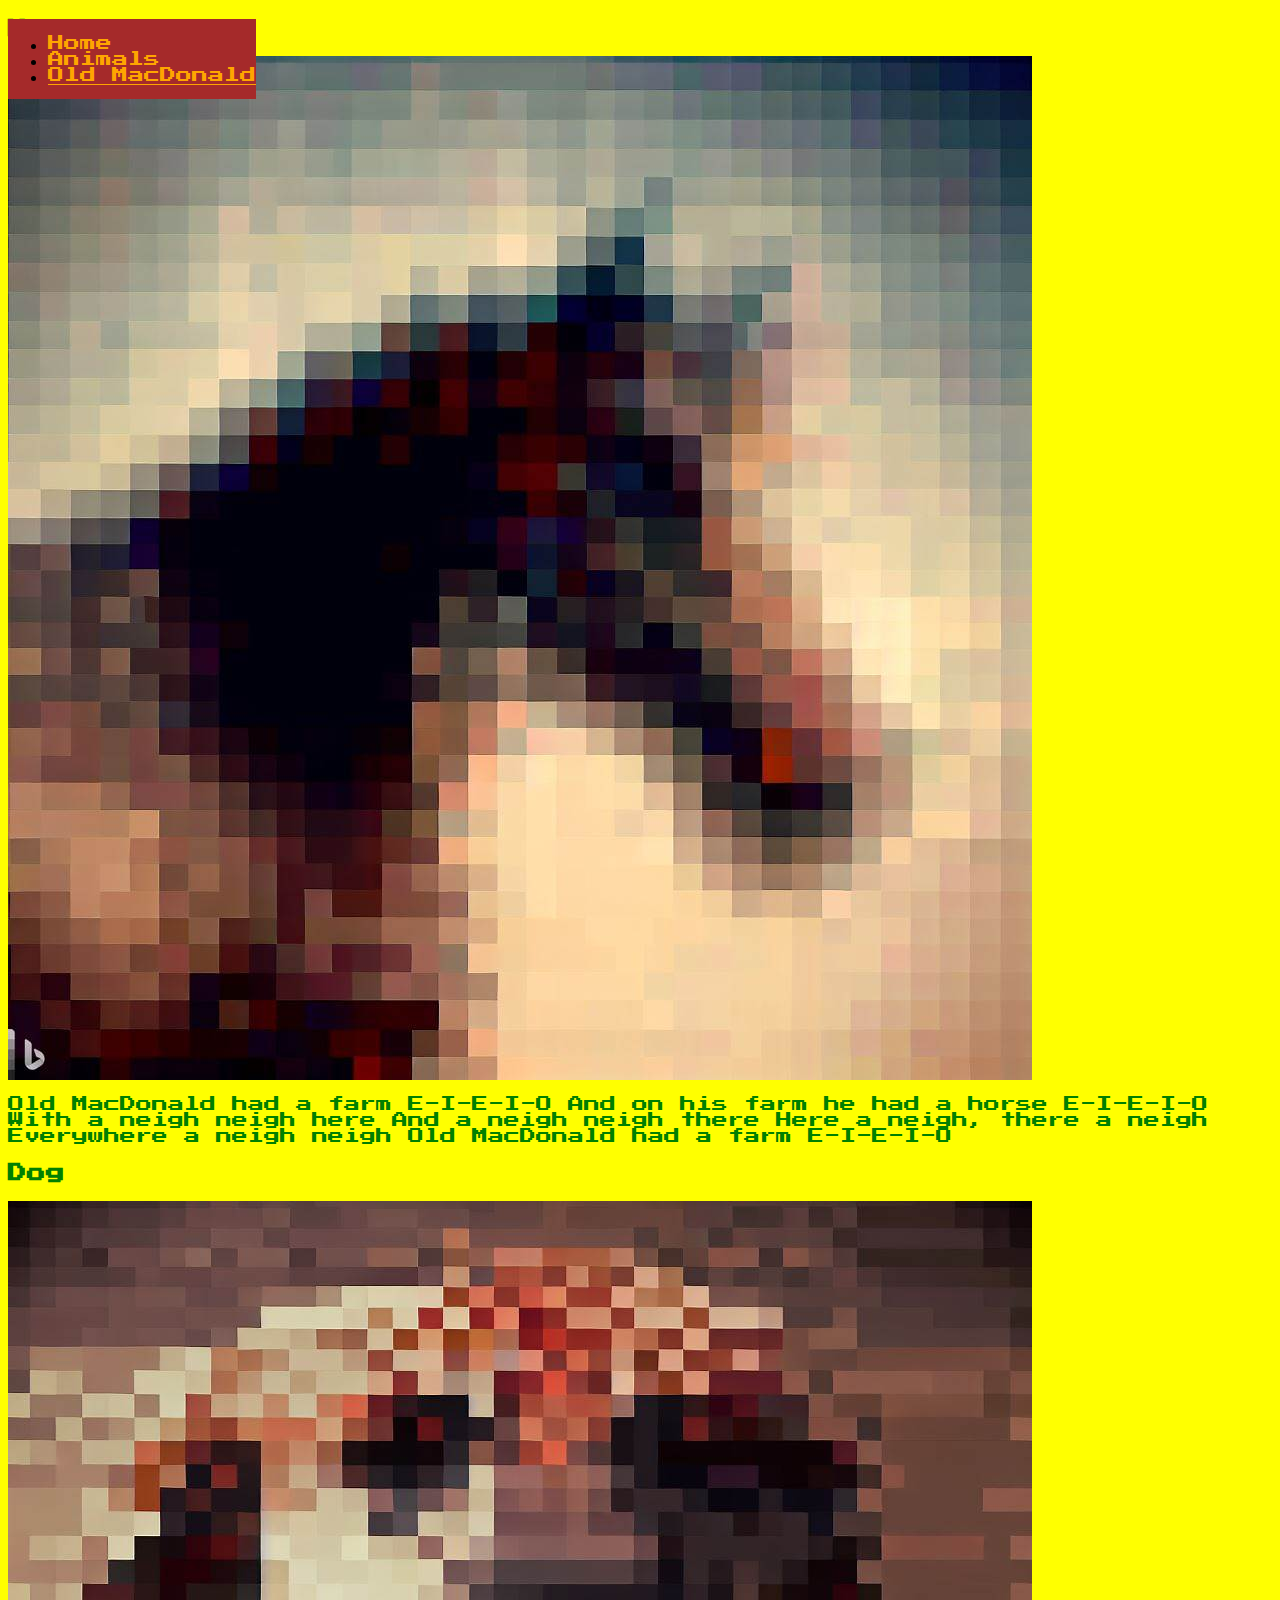
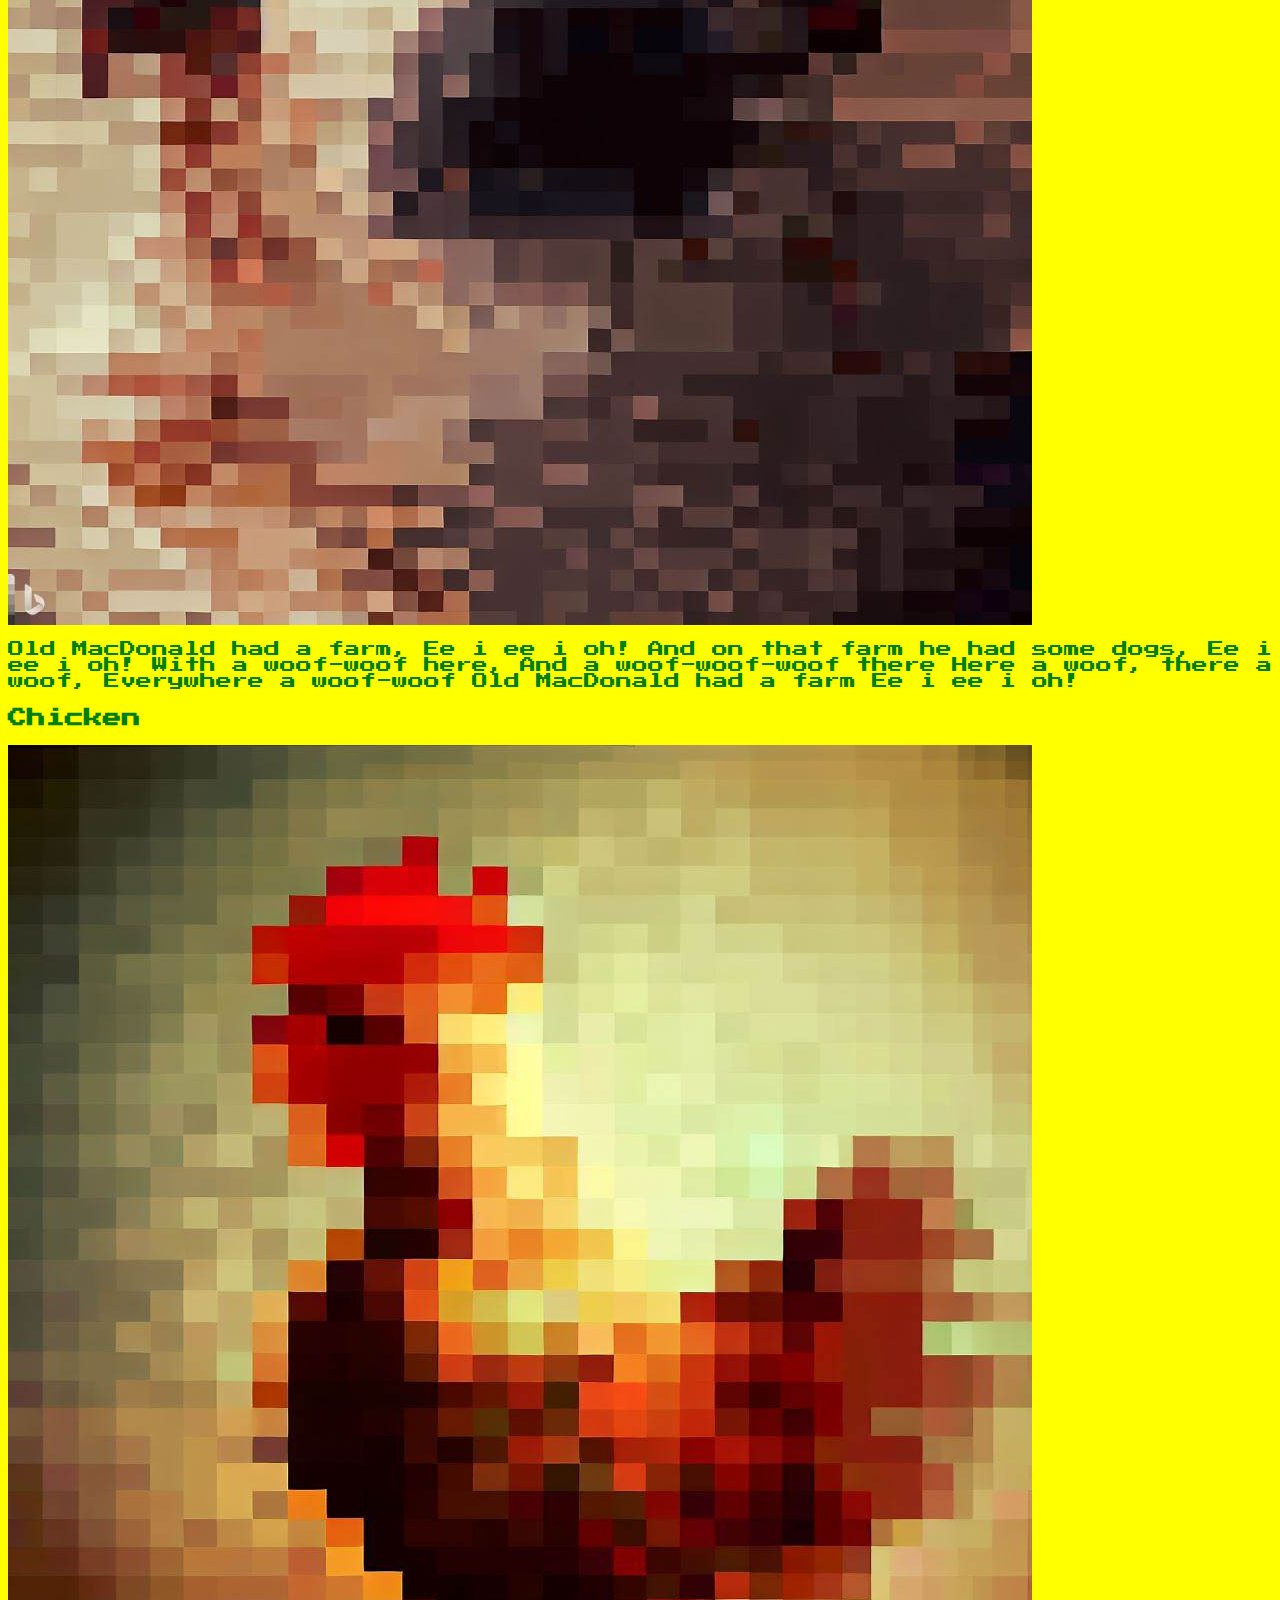
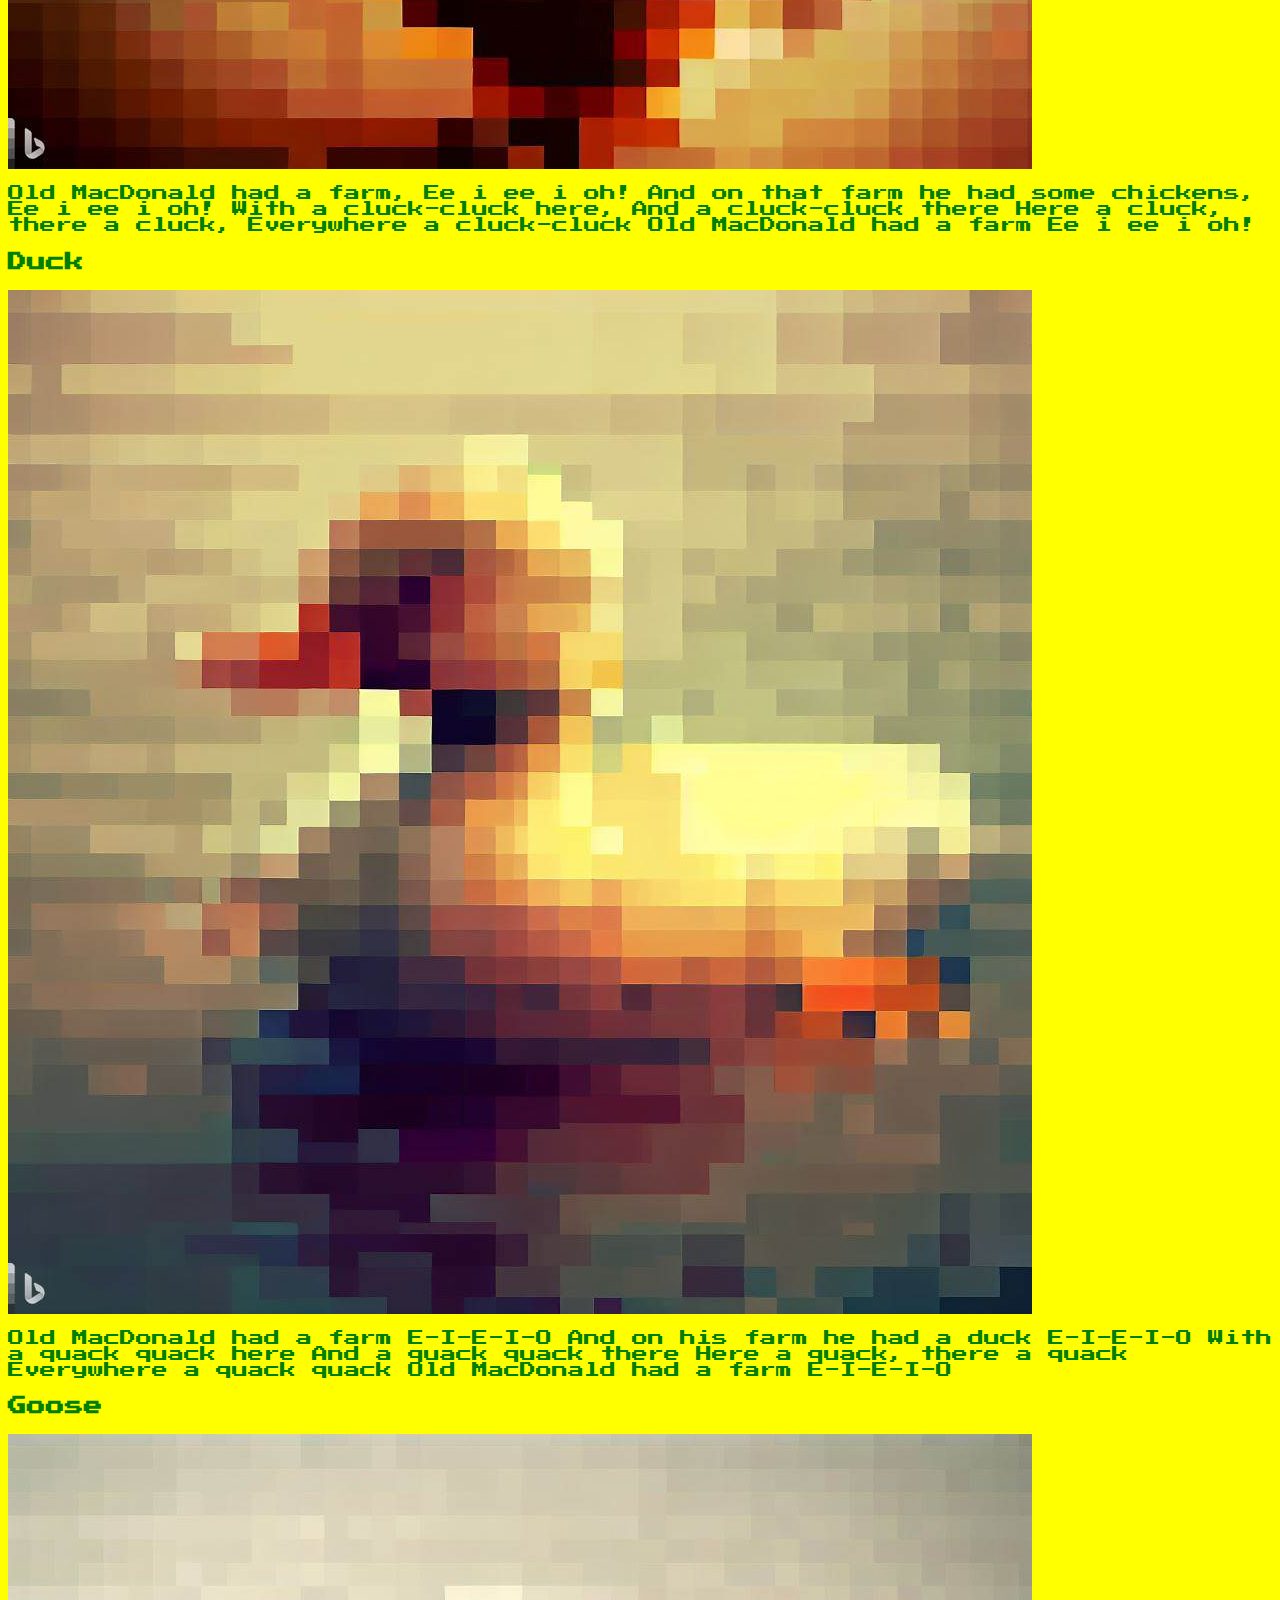
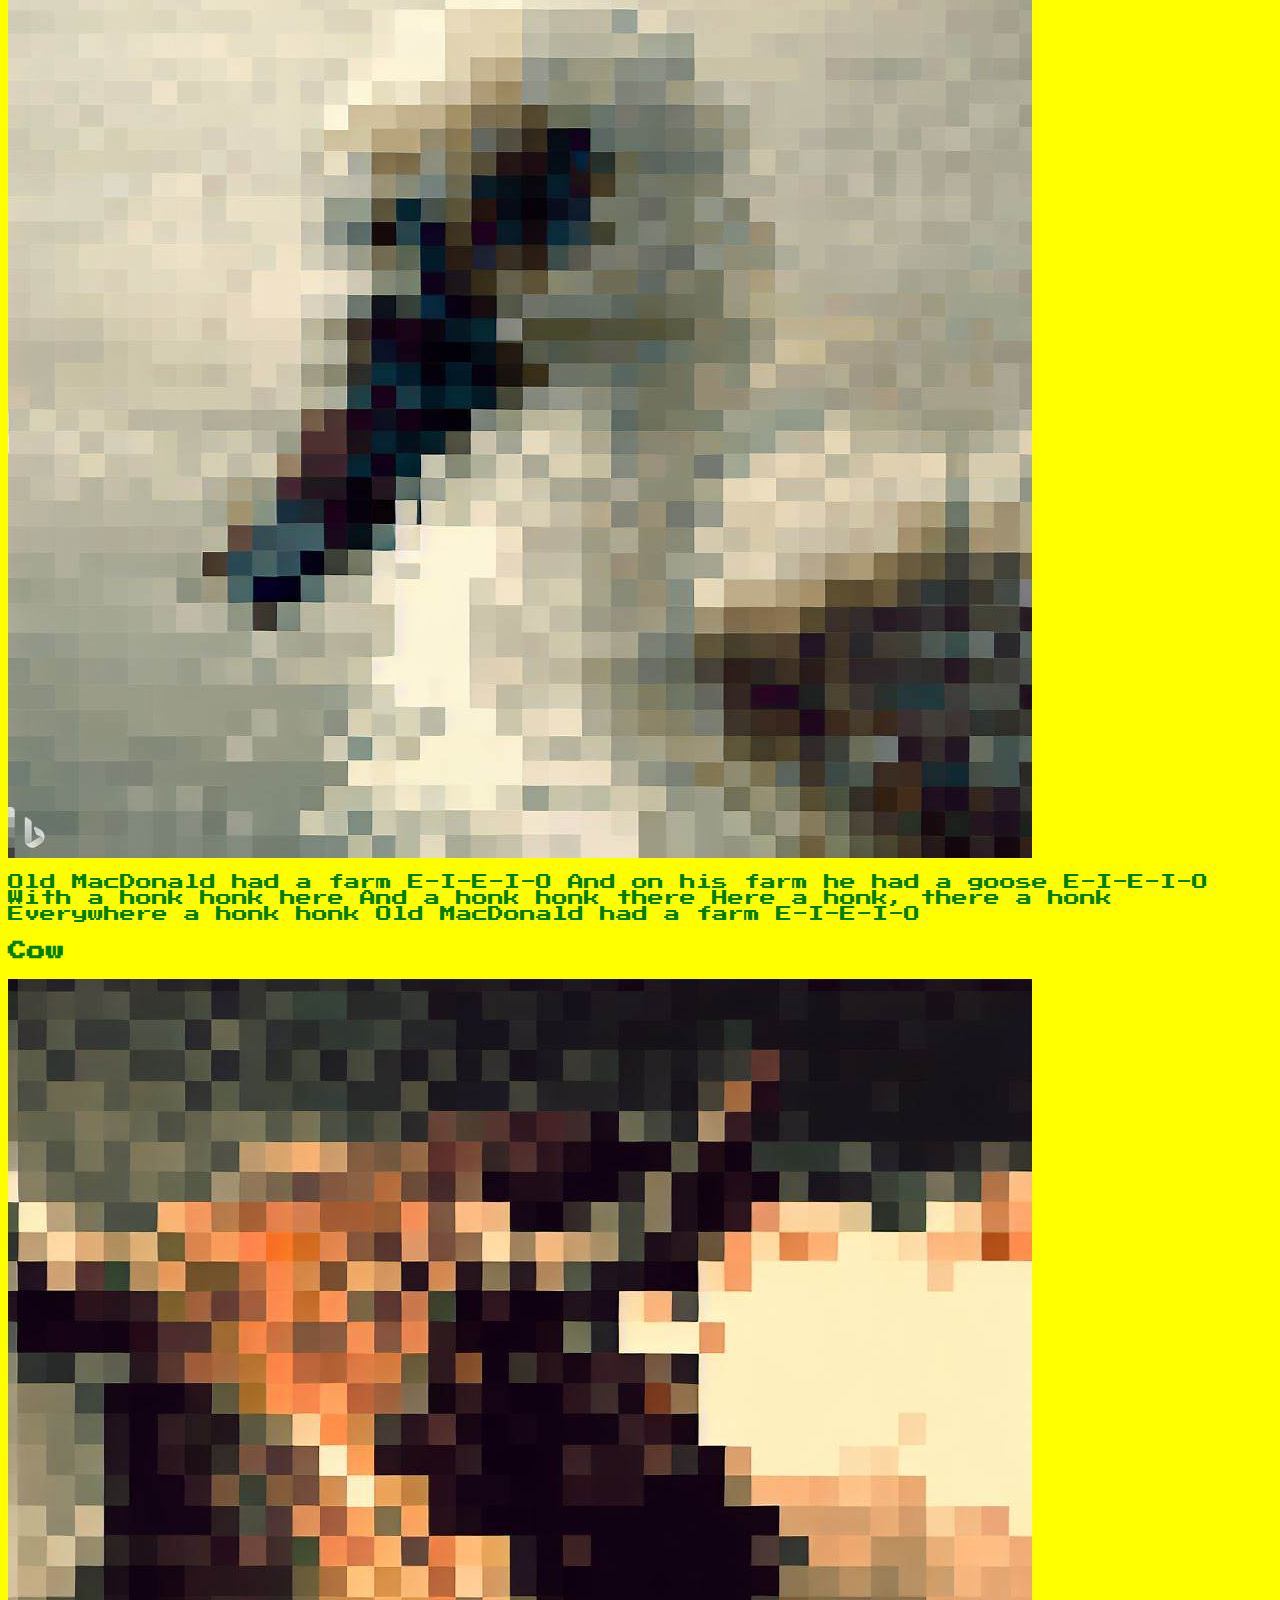
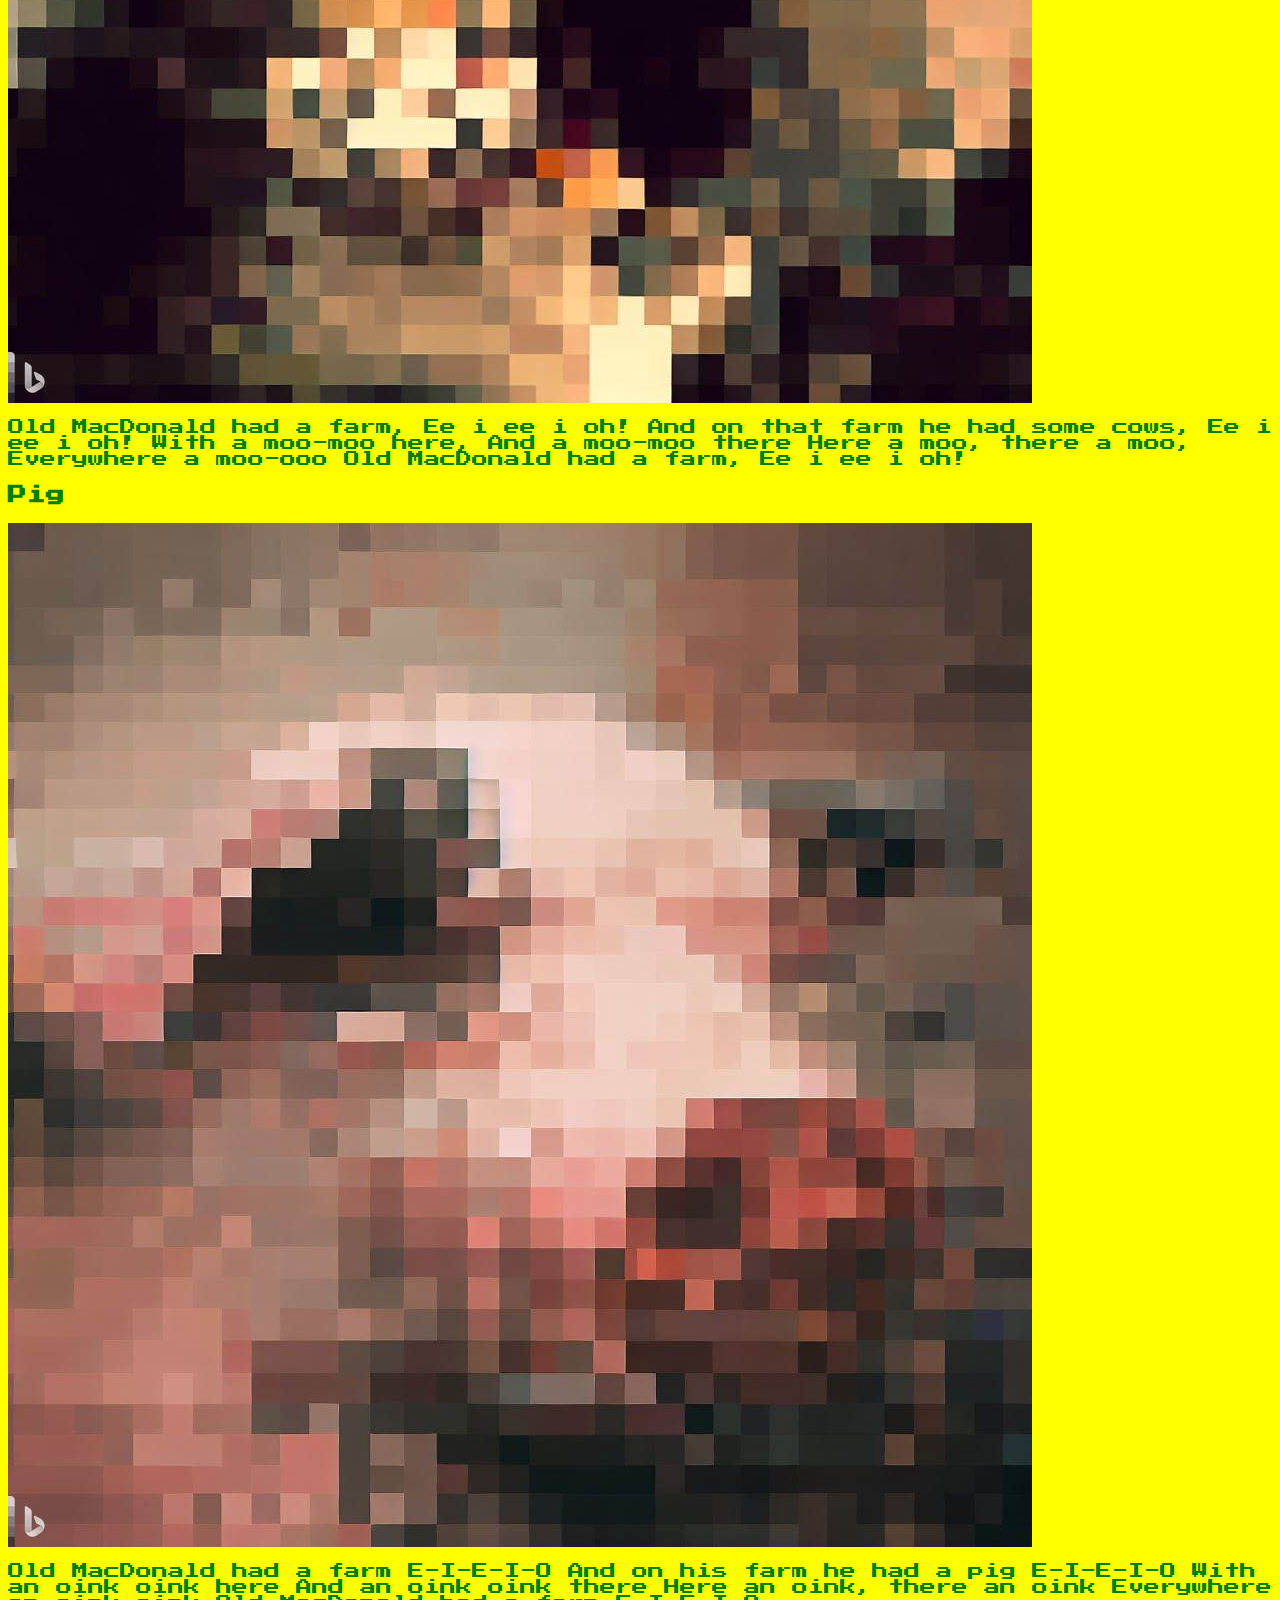
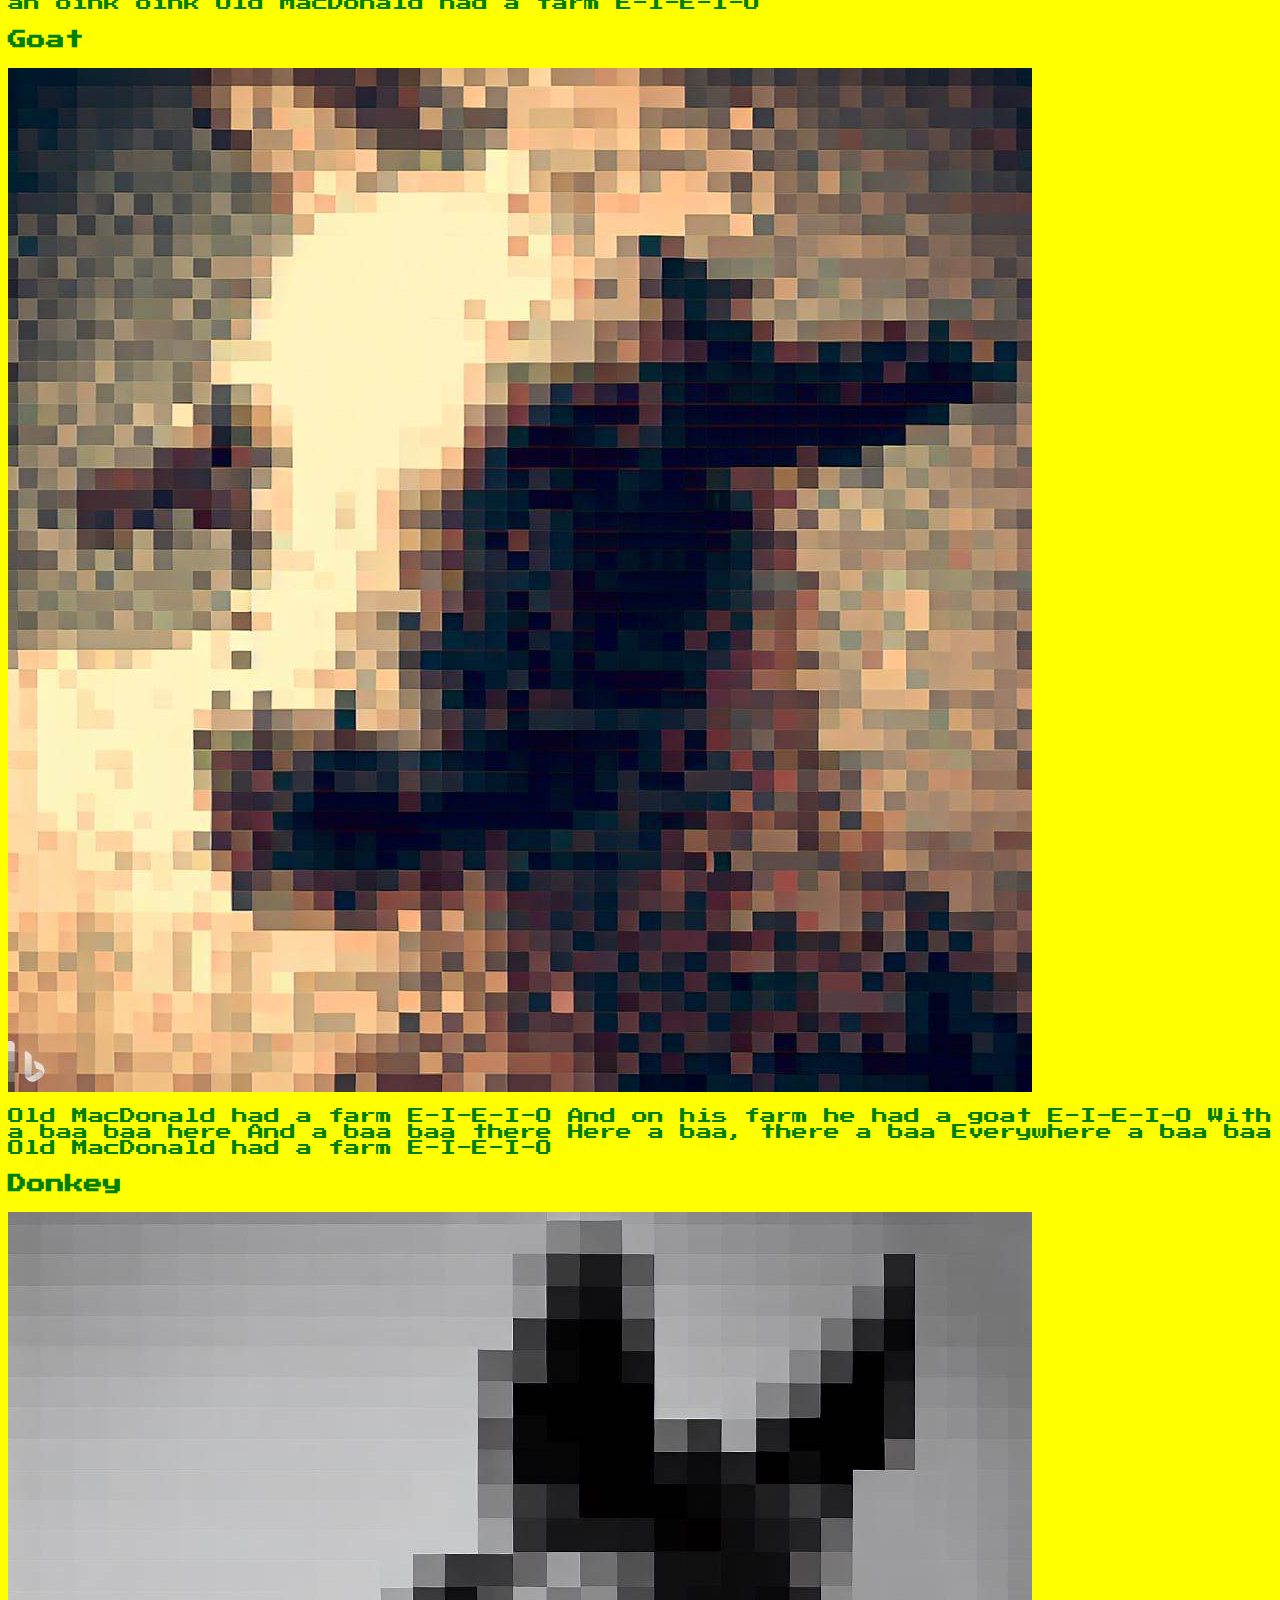
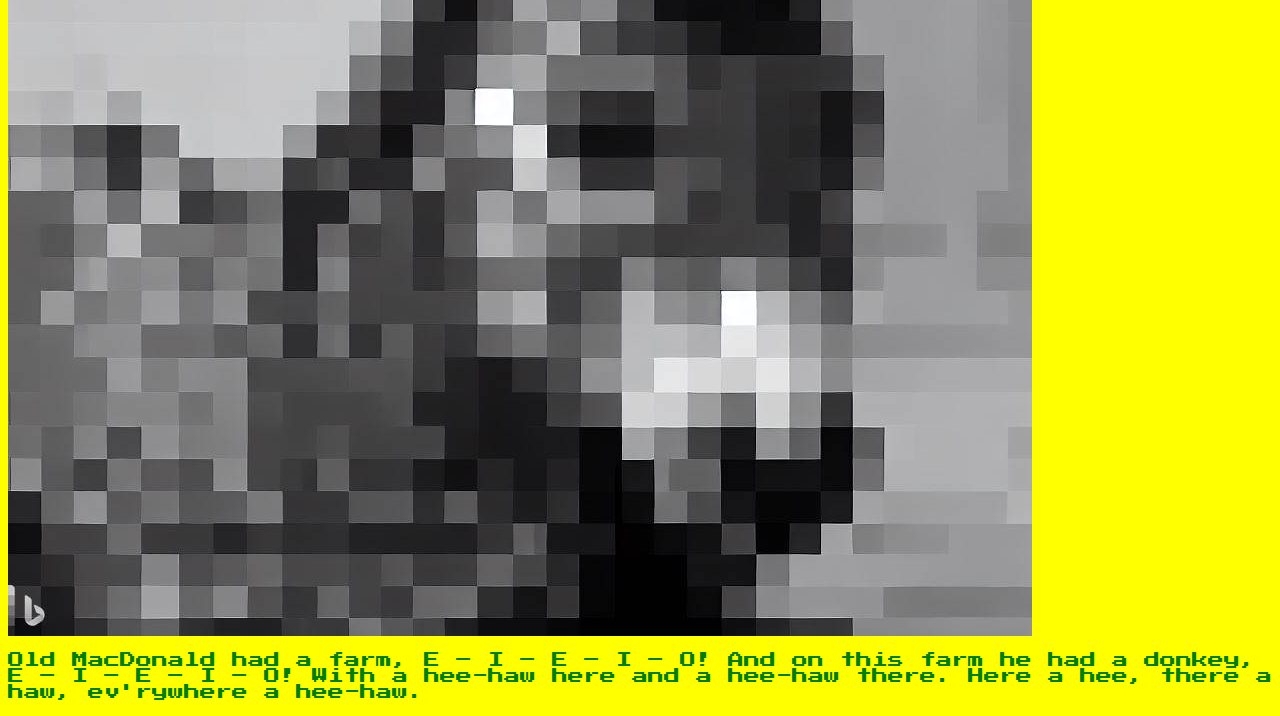
==== animals.html @ 05e8f456 "inital push" ====
<!DOCTYPE html>
<html lang="en">
<head>
    <link rel="preconnect" href="https://fonts.googleapis.com">
    <link rel="preconnect" href="https://fonts.gstatic.com" crossorigin>
    <link href="https://fonts.googleapis.com/css2?family=Foldit&family=Poppins:wght@300&family=Press+Start+2P&display=swap" rel="stylesheet">
        <link rel="stylesheet" href="styles.css">
    <meta charset="UTF-8">
    <meta http-equiv="X-UA-Compatible" content="IE=edge">
    <meta name="viewport" content="width=device-width, initial-scale=1.0">
    <audio autoplay>
        <source src="/audio/childrens-folksong-old-macdonald-108712.mp3" type="audio/mpeg">
    </audio>
    <title>Animals</title>
</head>
<body>
    <div class="nav">
        <nav>
            <ul>
                <li>
                    <a href="index.html">Home</a>
                </li>
                <li>
                    <a href="animals.html">Animals</a>
                </li>
                <li>
                  <a href="oldmacdonald.html">Old MacDonald</a>
                </li>
            </ul>
        </nav>
    </div>
    <div class="animals">
        <div class="animal-one">
            <h3>
                Horse
            </h3>
            <img src="/images/images/horse.jpg" alt="horse">
            <p>
                Old MacDonald had a farm
                E-I-E-I-O
                And on his farm he had a horse
                E-I-E-I-O
                With a neigh neigh here
                And a neigh neigh there
                Here a neigh, there a neigh
                Everywhere a neigh neigh
                Old MacDonald had a farm
                E-I-E-I-O
            </p>
        </div>
        <div class="animal-two">
            <h3>
                Dog
            </h3>
            <img src="/images/images/dog.jpg" alt="dog">
            <p>
                Old MacDonald had a farm,
                Ee i ee i oh!
                And on that farm he had some dogs,
                Ee i ee i oh!
                With a woof-woof here,

                And a woof-woof-woof there
                Here a woof, there a woof,
                Everywhere a woof-woof
                Old MacDonald had a farm
                Ee i ee i oh!
            </p>
        </div>
        <div class="animal-three">
            <h3>
                Chicken
            </h3>
            <img src="/images/images/chicken.jpg" alt="chicken">
            <p>
                Old MacDonald had a farm,
                Ee i ee i oh!
                And on that farm he had some chickens,
                Ee i ee i oh!
                With a cluck-cluck here,
                And a cluck-cluck there

                Here a cluck, there a cluck,
                Everywhere a cluck-cluck
                Old MacDonald had a farm
                Ee i ee i oh!
            </p>
        </div>
        <div class="animal-four">
            <h3>
                Duck
            </h3>
            <img src="/images/images/duck.jpg" alt="duck">
            <p>
                Old MacDonald had a farm
                E-I-E-I-O
                And on his farm he had a duck
                E-I-E-I-O
                With a quack quack here
                And a quack quack there
                Here a quack, there a quack
                Everywhere a quack quack
                Old MacDonald had a farm
                E-I-E-I-O
            </p>
        </div>
        <div class="animal-five">
            <h3>
                Goose
            </h3>
            <img src="/images/images/goose.jpg" alt="goose">
            <p>
                Old MacDonald had a farm
                E-I-E-I-O
                And on his farm he had a goose
                E-I-E-I-O
                With a honk honk here
                And a honk honk there
                Here a honk, there a honk
                Everywhere a honk honk
                Old MacDonald had a farm
                E-I-E-I-O
            </p>
        </div>
        <div class="animal-six">
            <h3>
                Cow
            </h3>
            <img src="/images/images/cow.jpg" alt="cow">
            <p>
                Old MacDonald had a farm,
                Ee i ee i oh!
                And on that farm he had some cows,
                Ee i ee i oh!
                With a moo-moo here,
                And a moo-moo there
                Here a moo, there a moo,
                Everywhere a moo-ooo
                Old MacDonald had a farm,
                Ee i ee i oh!
            </p>
        </div>
        <div class="animal-seven">
            <h3>
                Pig
            </h3>
            <img src="/images/images/pig.jpg" alt="pig">
            <p>
                Old MacDonald had a farm
                E-I-E-I-O
                And on his farm he had a pig
                E-I-E-I-O
                With an oink oink here
                And an oink oink there
                Here an oink, there an oink
                Everywhere an oink oink
                Old MacDonald had a farm
                E-I-E-I-O
            </p>
        </div>
        <div class="animal-eight">
            <h3>
                Goat
            </h3>
            <img src="/images/images/goat.jpg" alt="goat">
            <p>
                Old MacDonald had a farm
                E-I-E-I-O
                And on his farm he had a goat E-I-E-I-O
                With a baa baa here
                And a baa baa there
                Here a baa, there a baa
                Everywhere a baa baa
                Old MacDonald had a farm
                E-I-E-I-O
            </p>
        </div>
        <div class="animal-nine">
            <h3>
                Donkey
            </h3>
            <img src="/images/images/donkey.jpg" alt="donkey">
            <p>
                Old MacDonald had a farm, E – I – E – I – O! And on this farm he had a donkey, E – I – E – I –
                O! With a hee-haw here and a hee-haw there. Here a hee, there a haw, ev'rywhere a hee-haw.
            </p>
        </div>
    </div>
</body>
</html>
---- styles.css ----
* {
font-family: 'Press Start 2P', cursive;
background-color: yellow;
}

nav {
    background-color: brown;
    position: fixed;
}

nav ul {
    background-color: brown;
}
li {
    background-color: brown;
}
a {
    background-color: brown;
    color: orange;
}

.container-main {
    display: flex;
    flex-direction: column;
    background-color: yellow;
    color: green;
}

.container-main img {
    width: 100%;
}

a:hover{
    color: green;
    cursor: pointer;
    letter-spacing: 10rem;

}

h3, p {
    color: green;
}
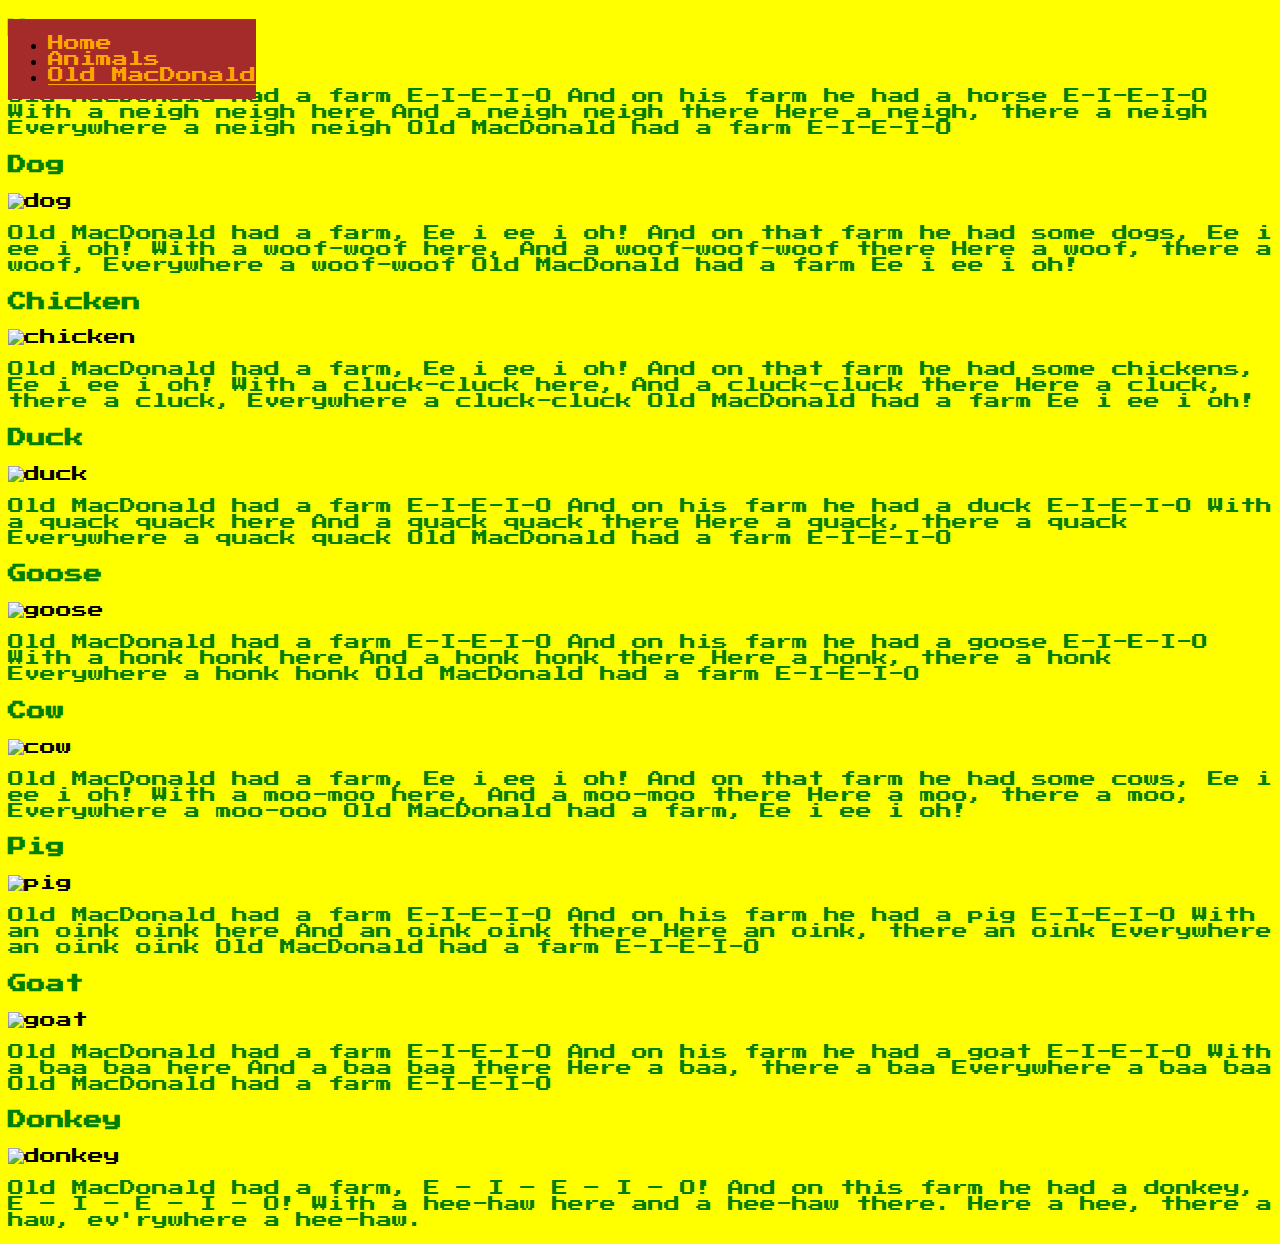
==== commit 709a29ca: "fix img/audio source" ====
--- a/animals.html
+++ b/animals.html
@@ -9,7 +9,7 @@
     <meta http-equiv="X-UA-Compatible" content="IE=edge">
     <meta name="viewport" content="width=device-width, initial-scale=1.0">
     <audio autoplay>
-        <source src="/audio/childrens-folksong-old-macdonald-108712.mp3" type="audio/mpeg">
+        <source src="/Ugly-Website/audio/childrens-folksong-old-macdonald-108712.mp3" type="audio/mpeg">
     </audio>
     <title>Animals</title>
 </head>
@@ -18,13 +18,13 @@
         <nav>
             <ul>
                 <li>
-                    <a href="index.html">Home</a>
+                    <a href="/Ugly-Website/index.html">Home</a>
                 </li>
                 <li>
-                    <a href="animals.html">Animals</a>
+                    <a href="/Ugly-Website/animals.html">Animals</a>
                 </li>
                 <li>
-                  <a href="oldmacdonald.html">Old MacDonald</a>
+                  <a href="/Ugly-Website/oldmacdonald.html">Old MacDonald</a>
                 </li>
             </ul>
         </nav>
@@ -34,7 +34,7 @@
             <h3>
                 Horse
             </h3>
-            <img src="/images/images/horse.jpg" alt="horse">
+            <img src="/Ugly-Website/images/images/horse.jpg" alt="horse">
             <p>
                 Old MacDonald had a farm
                 E-I-E-I-O
@@ -52,7 +52,7 @@
             <h3>
                 Dog
             </h3>
-            <img src="/images/images/dog.jpg" alt="dog">
+            <img src="/Ugly-Website/images/images/dog.jpg" alt="dog">
             <p>
                 Old MacDonald had a farm,
                 Ee i ee i oh!
@@ -71,7 +71,7 @@
             <h3>
                 Chicken
             </h3>
-            <img src="/images/images/chicken.jpg" alt="chicken">
+            <img src="/Ugly-Website/images/images/chicken.jpg" alt="chicken">
             <p>
                 Old MacDonald had a farm,
                 Ee i ee i oh!
@@ -90,7 +90,7 @@
             <h3>
                 Duck
             </h3>
-            <img src="/images/images/duck.jpg" alt="duck">
+            <img src="/Ugly-Website/images/images/duck.jpg" alt="duck">
             <p>
                 Old MacDonald had a farm
                 E-I-E-I-O
@@ -108,7 +108,7 @@
             <h3>
                 Goose
             </h3>
-            <img src="/images/images/goose.jpg" alt="goose">
+            <img src="/Ugly-Website/images/images/goose.jpg" alt="goose">
             <p>
                 Old MacDonald had a farm
                 E-I-E-I-O
@@ -126,7 +126,7 @@
             <h3>
                 Cow
             </h3>
-            <img src="/images/images/cow.jpg" alt="cow">
+            <img src="/Ugly-Website/images/images/cow.jpg" alt="cow">
             <p>
                 Old MacDonald had a farm,
                 Ee i ee i oh!
@@ -144,7 +144,7 @@
             <h3>
                 Pig
             </h3>
-            <img src="/images/images/pig.jpg" alt="pig">
+            <img src="/Ugly-Website/images/images/pig.jpg" alt="pig">
             <p>
                 Old MacDonald had a farm
                 E-I-E-I-O
@@ -162,7 +162,7 @@
             <h3>
                 Goat
             </h3>
-            <img src="/images/images/goat.jpg" alt="goat">
+            <img src="/Ugly-Website/images/images/goat.jpg" alt="goat">
             <p>
                 Old MacDonald had a farm
                 E-I-E-I-O
@@ -179,7 +179,7 @@
             <h3>
                 Donkey
             </h3>
-            <img src="/images/images/donkey.jpg" alt="donkey">
+            <img src="/Ugly-Website/images/images/donkey.jpg" alt="donkey">
             <p>
                 Old MacDonald had a farm, E – I – E – I – O! And on this farm he had a donkey, E – I – E – I –
                 O! With a hee-haw here and a hee-haw there. Here a hee, there a haw, ev'rywhere a hee-haw.
